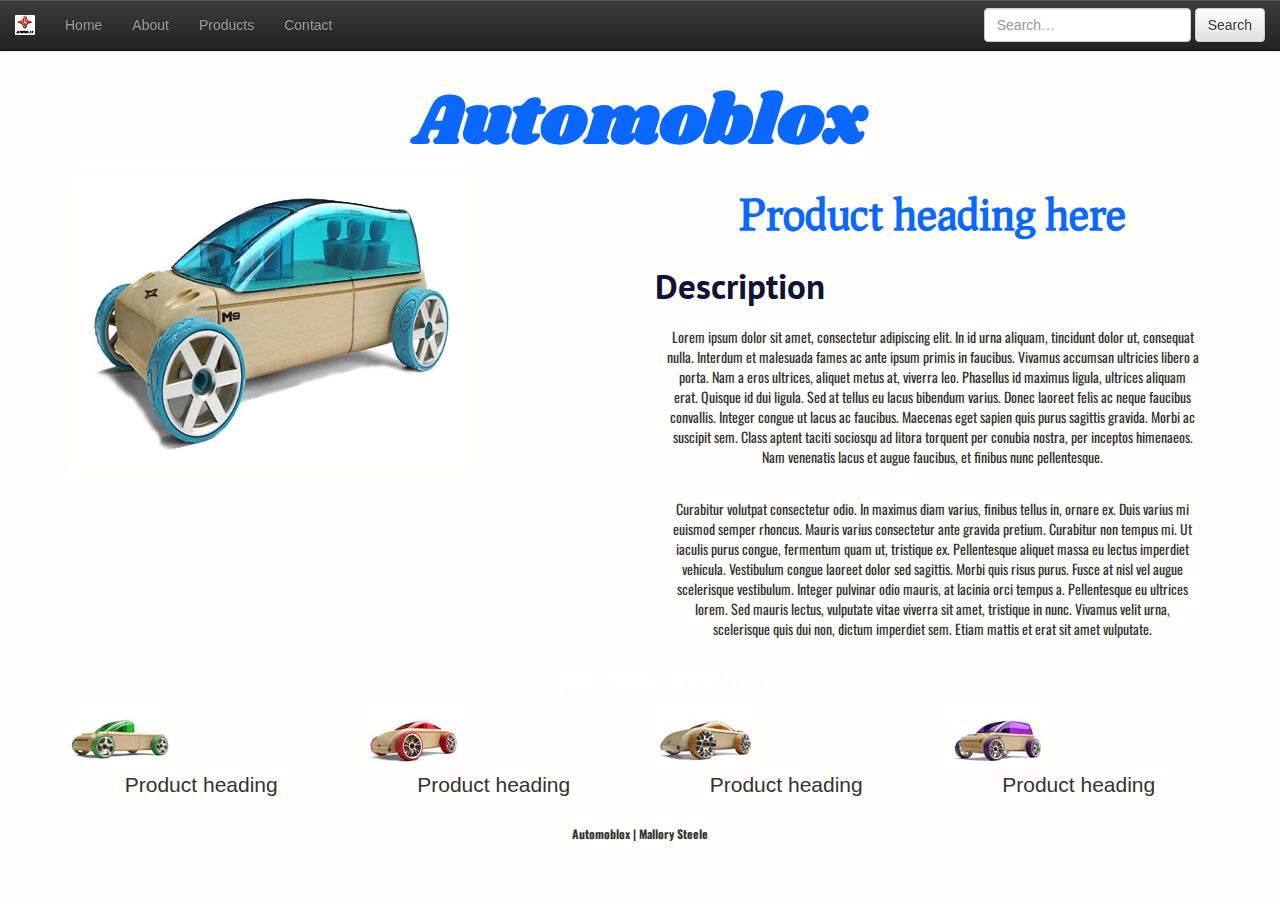
==== blue.html @ 3d512f20 "added images and descriptions" ====
<!DOCTYPE html>
<html lang="en">
	<head>
		<meta charset="utf-8">
		<meta http-equiv="X-UA-Compatible" content="IE=edge">
		<meta name="viewport" content="width=device-width, initial-scale=1">
		<!-- The above 3 meta tags *must* come first in the head; any other head content must come *after* these tags -->
		<title>Automoblox</title>


<!-- css links -->
		<link href="css/bootstrap.min.css" rel="stylesheet">
		<link href="css/bootstrap-theme.min.css" rel="stylesheet">
		<link href="css/custom.css" rel="stylesheet">

<!-- font links -->
<link href="https://fonts.googleapis.com/css?family=Oswald|PT+Sans|Prociono|Shrikhand|Slabo+27px" rel="stylesheet">
		<!-- HTML5 shim and Respond.js for IE8 support of HTML5 elements and media queries -->
		<!-- WARNING: Respond.js doesn't work if you view the page via file:// -->
		<!--[if lt IE 9]>
			<script src="https://oss.maxcdn.com/html5shiv/3.7.3/html5shiv.min.js"></script>
			<script src="https://oss.maxcdn.com/respond/1.4.2/respond.min.js"></script>
		<![endif]-->
	</head>
	<body>
		<div class="container">

		<header>
			<h1 class="blueHeading">Automoblox</h1>
		</header>
		<main>

<!-- navigation -->
<!--Main navigation section  -->
<nav class="navbar navbar-default navbar-fixed-top navbar-inverse">
	<div class="container-fluid">
		<div class="navbar-header">
			<button type="button" class="navbar-toggle collapsed" data-toggle="collapse" data-target="#bs-navbar-collapse-1" aria-expanded="false">
				<span class="sr-only">Toggle navigation</span>
				<span class="glyphicon glyphicon-menu-hamburger"></span>
			</button>
			<a class="navbar-brand" href="/"><img src="img/automoblox_logo.jpg" height="20" width="20" alt="Bootstrap Logo"></a>
		</div><!-- /.navbar-header -->



		<div class="collapse navbar-collapse" id="bs-navbar-collapse-1">
			<ul class="nav navbar-nav">
				<li><a href="#" title="">Home</a></li>
				<li><a href="#" title="">About<span class="sr-only">(current)</span></a></li>
				<li><a href="#" title="">Products<span class="sr-only">(current)</span></a></li>
				<li><a href="#" title="">Contact<span class="sr-only">(current)</span></a></li>
			</ul>
			<form class="navbar-form navbar-right">
				<div class="form-group">
					<input type="search" class="form-control" placeholder="Search…">
					<button type="submit" class="btn btn-default">Search</button>
				</div>
			</form>
		</div><!-- /.navbar-collapse -->
	</div><!-- /.container-fluid -->
</nav>


<div class="row">
<!--main product image  -->
<div class="col-md-6">
  <img src="img/m9_large.jpg" alt="blue car" height="300px" width="400px" />
</div>


<div class="col-md-6">
  <div class="row">
  <!-- Product Heading -->
  <div class="col-md-12">
    <h2 class="blueHeading">Product heading here</h2>
  </div>

  <!-- Product Description -->
  <div class="col-md-12">
    <h3>Description</h3>
    <p>Lorem ipsum dolor sit amet, consectetur adipiscing elit. In id urna aliquam, tincidunt dolor ut, consequat nulla.
      Interdum et malesuada fames ac ante ipsum primis in faucibus. Vivamus accumsan ultricies libero a porta. Nam a eros
      ultrices, aliquet metus at, viverra leo. Phasellus id maximus ligula, ultrices aliquam erat. Quisque id dui ligula.
      Sed at tellus eu lacus bibendum varius. Donec laoreet felis ac neque faucibus convallis. Integer congue ut lacus ac
      faucibus. Maecenas eget sapien quis purus sagittis gravida. Morbi ac suscipit sem. Class aptent taciti sociosqu ad litora
      torquent per conubia nostra, per inceptos himenaeos. Nam venenatis lacus et augue faucibus, et finibus nunc pellentesque.</p>

      <p>Curabitur volutpat consectetur odio. In maximus diam varius, finibus tellus in, ornare ex. Duis varius mi euismod semper
      rhoncus. Mauris varius consectetur ante gravida pretium. Curabitur non tempus mi. Ut iaculis purus congue, fermentum quam
      ut, tristique ex. Pellentesque aliquet massa eu lectus imperdiet vehicula. Vestibulum congue laoreet dolor sed sagittis.
      Morbi quis risus purus. Fusce at nisl vel augue scelerisque vestibulum. Integer pulvinar odio mauris, at lacinia orci tempus
      a. Pellentesque eu ultrices lorem. Sed mauris lectus, vulputate vitae viverra sit amet, tristique in nunc. Vivamus velit urna,
      scelerisque quis dui non, dictum imperdiet sem. Etiam mattis et erat sit amet vulputate.</p>
  </div><!--end of inner row  -->

</div>
</div>
</div><!--end of row  -->


<div class="row">
<!-- Related Items Heading -->
<div class="col-md-4 col-md-push-5">
<h4>Related Products</h4>
</div>
</div>


<div class="row">

  <!--Relate Image1  -->
  <a href="green.html">
  <figure class="col-md-3">
    <img src="img/t9_small.jpg" alt="green car" height="" width="" />
    <figcaption>Product heading</figcaption>
  </figure>
</a>


  <!--Relate Image2  -->
  <a href="red.html">
  <figure class="col-md-3">
    <img src="img/c9_small.jpg" alt="red car" height="" width="" />
    <figcaption>Product heading</figcaption>
  </figure>
</a>


  <!--Relate Image3  -->
  <a href="gold.html">
  <figure class="col-md-3">
    <img src="img/c9s_small.jpg" alt="gold car" height="" width="" />
    <figcaption>Product heading</figcaption>
  </figure>
</a>


  <!--Relate Image4  -->
  <a href="purple.html">
  <figure class="col-md-3">
    <img src="img/x9_small.jpg" alt="purple car" height="" width="" />
    <figcaption>Product heading</figcaption>
  </figure>
</a>

</div>

	</main>
				<p><small><strong>Automoblox | Mallory Steele</strong></small></p>
</div>
<!--end container  -->


		<!-- Script links -->
		<script src="https://ajax.googleapis.com/ajax/libs/jquery/1.12.4/jquery.min.js"></script>
		<script src="js/bootstrap.min.js"></script>
		<script src="js/custom.js"></script>

	</body>
</html>
---- css/custom.css ----
.carousel-control .glyphicon-hand-left,
.carousel-control .glyphicon-hand-right,
.carousel-control .icon-next,
.carousel-control .icon-prev,

{
  position: absolute;
  top: 50%;
  z-index: 5;
  display: inline-block;
  margin-top: -10px;
}

body{
  padding-top: 5%;
  background: #FFFEFB;
}

p{
  padding: 2%;
  color: #333;
  font-family: 'Oswald', sans-serif;
  text-align: center;
}

footer{
  border-top: 2px solid slategrey;
}

h1, h2, h3, h4{
  color: #0F1338;
  font-weight: bold;

}

h1{
  font-family: 'Shrikhand', cursive;
  font-size: 5em;
  color: #0F1338;
  text-align: center;
}

h2{
  font-family: 'Prociono', serif;
  text-align: center;
  font-size: 3em;
}

h3{
    font-family: 'PT Sans', sans-serif;
    font-size: 2.5em;
}

h4{
  color: white;
  font-size: 2em;
}





.item{
  width: auto;
  height: 400px;
}

.item img{
  width: auto;
  height: 400px;
}

.carouselText{
  color: white;
  font-size: 2em;
}

#buy{
  height: 100px;
  width: 500px;
  background: #FFBF28;
  align-content: center;
  font-size: 3em;
}


.purple:hover{
    background-color: #DD9FFF;
}

.red:hover{
    background-color: #FF5E5D;
}

.blue:hover{
    background-color: #70BAFF;
}

a .green:hover{
    background-color: #A1FF9C;
}

.orange:hover{
    background-color: #FF916A;
}

.gold:hover{
    background-color: #E8DA73;
}

/*a:hover{
  background-color: #DD9FFF;
}*/

figcaption{
  text-align: center;
  font-size: 1.5em;
  color: #333333;
}

a.orangeCar:hover{
  color: #FF916A;
}

/*a:hover{
  background-color: grey;
}*/


.purpleHeading{
  color: #8131E8;
}

.orangeHeading{
  color: #FF7814;
}

.blueHeading{
  color: #0B68FF;
}

.goldHeading{
  color: #B66E0D;
}



.redHeading{
  color: #A10F0F;
}


.greenHeading{
  color: #3AB658;
}

.relatedPurple{
  background-color: #8131E8;
}


/*figcaption:hover{
  color: orange;
}*/
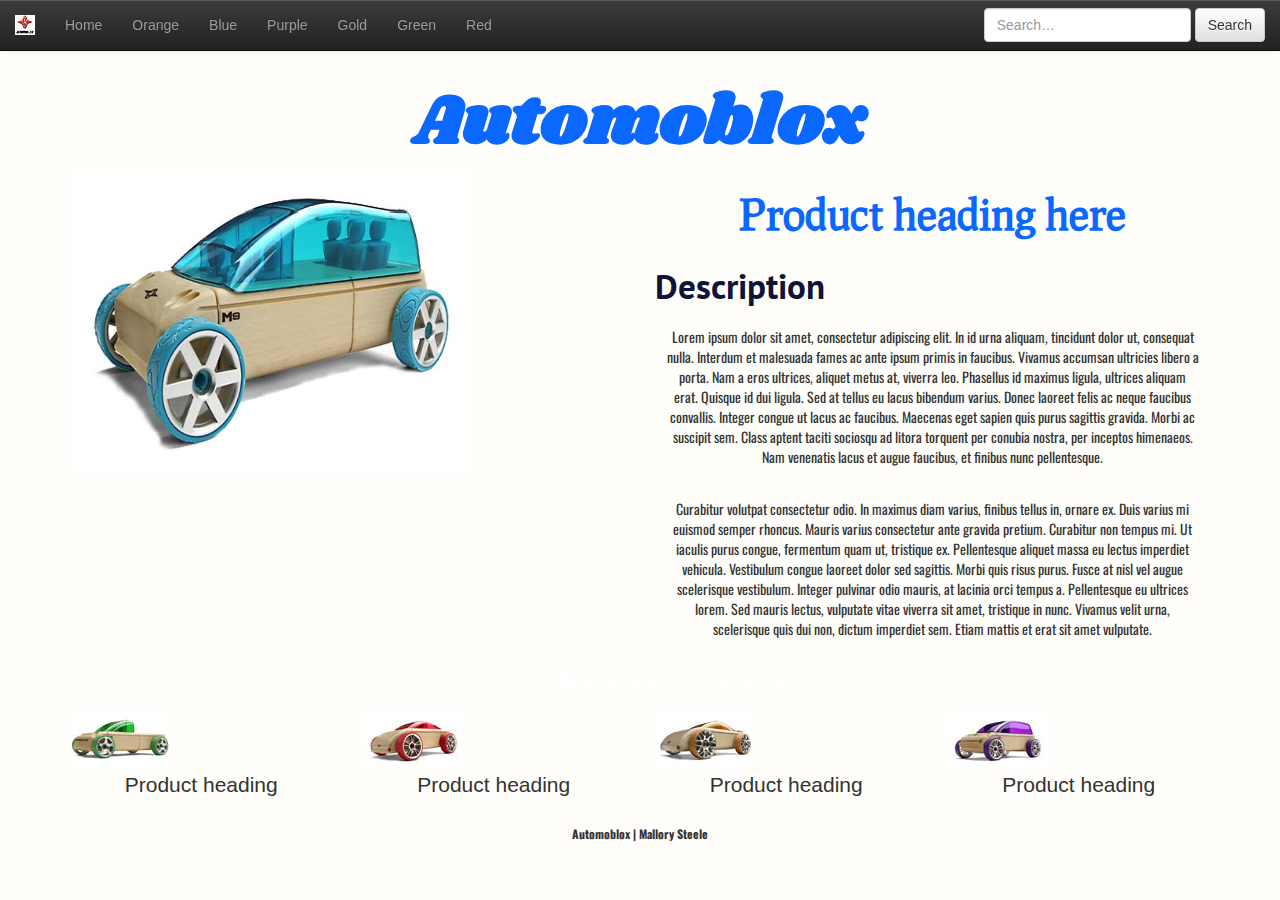
==== commit 99dd9faf: "change navigation" ====
--- a/blue.html
+++ b/blue.html
@@ -45,11 +45,15 @@
 
 
 		<div class="collapse navbar-collapse" id="bs-navbar-collapse-1">
-			<ul class="nav navbar-nav">
-				<li><a href="#" title="">Home</a></li>
-				<li><a href="#" title="">About<span class="sr-only">(current)</span></a></li>
-				<li><a href="#" title="">Products<span class="sr-only">(current)</span></a></li>
-				<li><a href="#" title="">Contact<span class="sr-only">(current)</span></a></li>
+      <ul class="nav navbar-nav">
+				<li><a href="index.html" title="home">Home</a></li>
+				<li><a href="orange.html" title="">Orange<span class="sr-only">(current)</span></a></li>
+				<li><a href="blue.html" title="" class="active">Blue<span class="sr-only">(current)</span></a></li>
+				<li><a href="purple.html" title="">Purple<span class="sr-only">(current)</span></a></li>
+        <li><a href="gold.html" title="">Gold<span class="sr-only">(current)</span></a></li>
+        <li><a href="green.html" title="">Green<span class="sr-only">(current)</span></a></li>
+        <li><a href="red.html" title="" >Red<span class="sr-only">(current)</span></a></li>
+
 			</ul>
 			<form class="navbar-form navbar-right">
 				<div class="form-group">
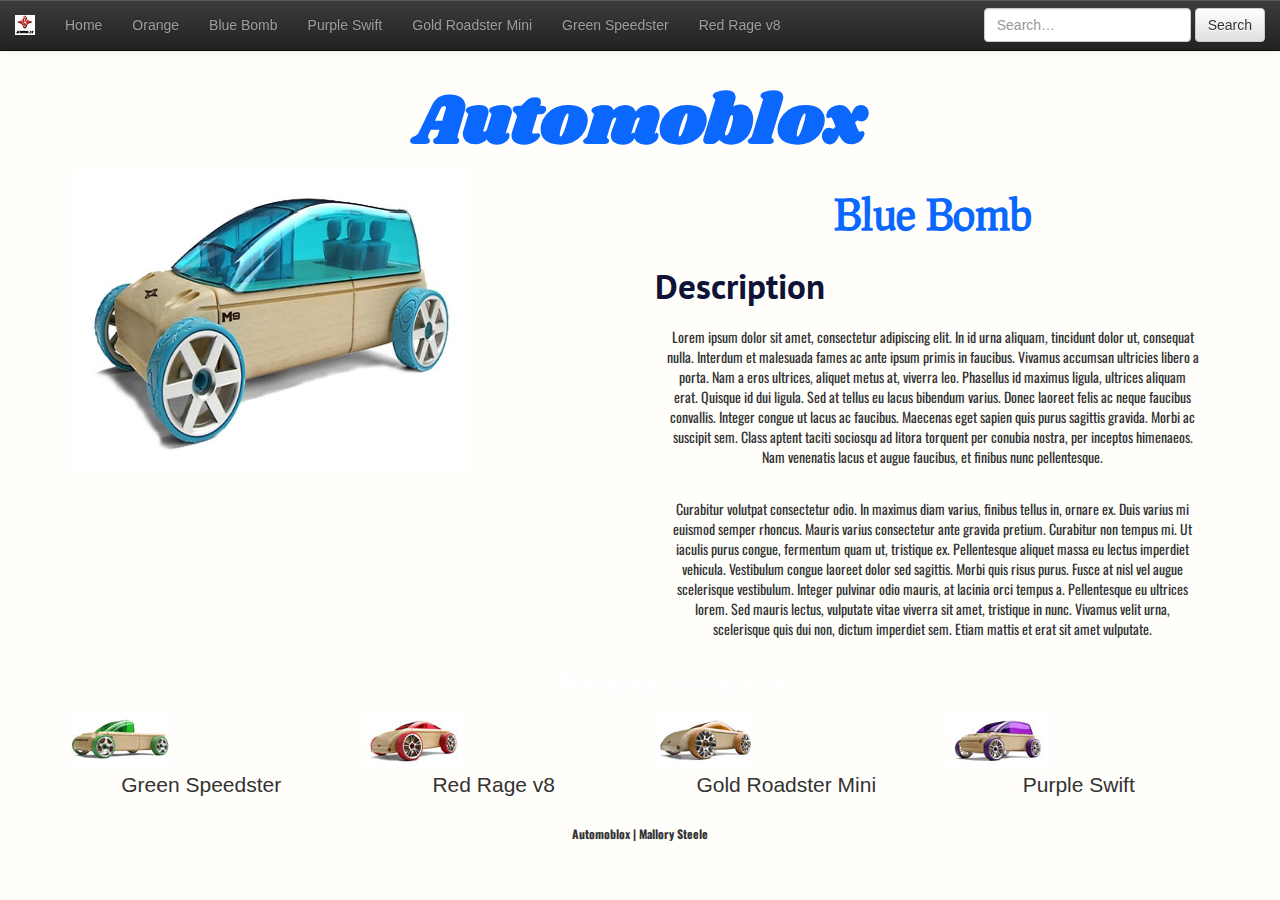
==== commit 5706f681: "added related product headings" ====
--- a/blue.html
+++ b/blue.html
@@ -48,11 +48,11 @@
       <ul class="nav navbar-nav">
 				<li><a href="index.html" title="home">Home</a></li>
 				<li><a href="orange.html" title="">Orange<span class="sr-only">(current)</span></a></li>
-				<li><a href="blue.html" title="" class="active">Blue<span class="sr-only">(current)</span></a></li>
-				<li><a href="purple.html" title="">Purple<span class="sr-only">(current)</span></a></li>
-        <li><a href="gold.html" title="">Gold<span class="sr-only">(current)</span></a></li>
-        <li><a href="green.html" title="">Green<span class="sr-only">(current)</span></a></li>
-        <li><a href="red.html" title="" >Red<span class="sr-only">(current)</span></a></li>
+				<li><a href="blue.html" title="" class="active">Blue Bomb<span class="sr-only">(current)</span></a></li>
+				<li><a href="purple.html" title="">Purple Swift<span class="sr-only">(current)</span></a></li>
+        <li><a href="gold.html" title="">Gold Roadster Mini<span class="sr-only">(current)</span></a></li>
+        <li><a href="green.html" title="">Green Speedster<span class="sr-only">(current)</span></a></li>
+        <li><a href="red.html" title="" >Red Rage v8<span class="sr-only">(current)</span></a></li>
 
 			</ul>
 			<form class="navbar-form navbar-right">
@@ -77,7 +77,7 @@
   <div class="row">
   <!-- Product Heading -->
   <div class="col-md-12">
-    <h2 class="blueHeading">Product heading here</h2>
+    <h2 class="blueHeading">Blue Bomb</h2>
   </div>
 
   <!-- Product Description -->
@@ -117,7 +117,7 @@
   <a href="green.html">
   <figure class="col-md-3">
     <img src="img/t9_small.jpg" alt="green car" height="" width="" />
-    <figcaption>Product heading</figcaption>
+    <figcaption>Green Speedster</figcaption>
   </figure>
 </a>
 
@@ -126,7 +126,7 @@
   <a href="red.html">
   <figure class="col-md-3">
     <img src="img/c9_small.jpg" alt="red car" height="" width="" />
-    <figcaption>Product heading</figcaption>
+    <figcaption>Red Rage v8</figcaption>
   </figure>
 </a>
 
@@ -135,7 +135,7 @@
   <a href="gold.html">
   <figure class="col-md-3">
     <img src="img/c9s_small.jpg" alt="gold car" height="" width="" />
-    <figcaption>Product heading</figcaption>
+    <figcaption>Gold Roadster Mini</figcaption>
   </figure>
 </a>
 
@@ -144,7 +144,7 @@
   <a href="purple.html">
   <figure class="col-md-3">
     <img src="img/x9_small.jpg" alt="purple car" height="" width="" />
-    <figcaption>Product heading</figcaption>
+    <figcaption>Purple Swift</figcaption>
   </figure>
 </a>
 
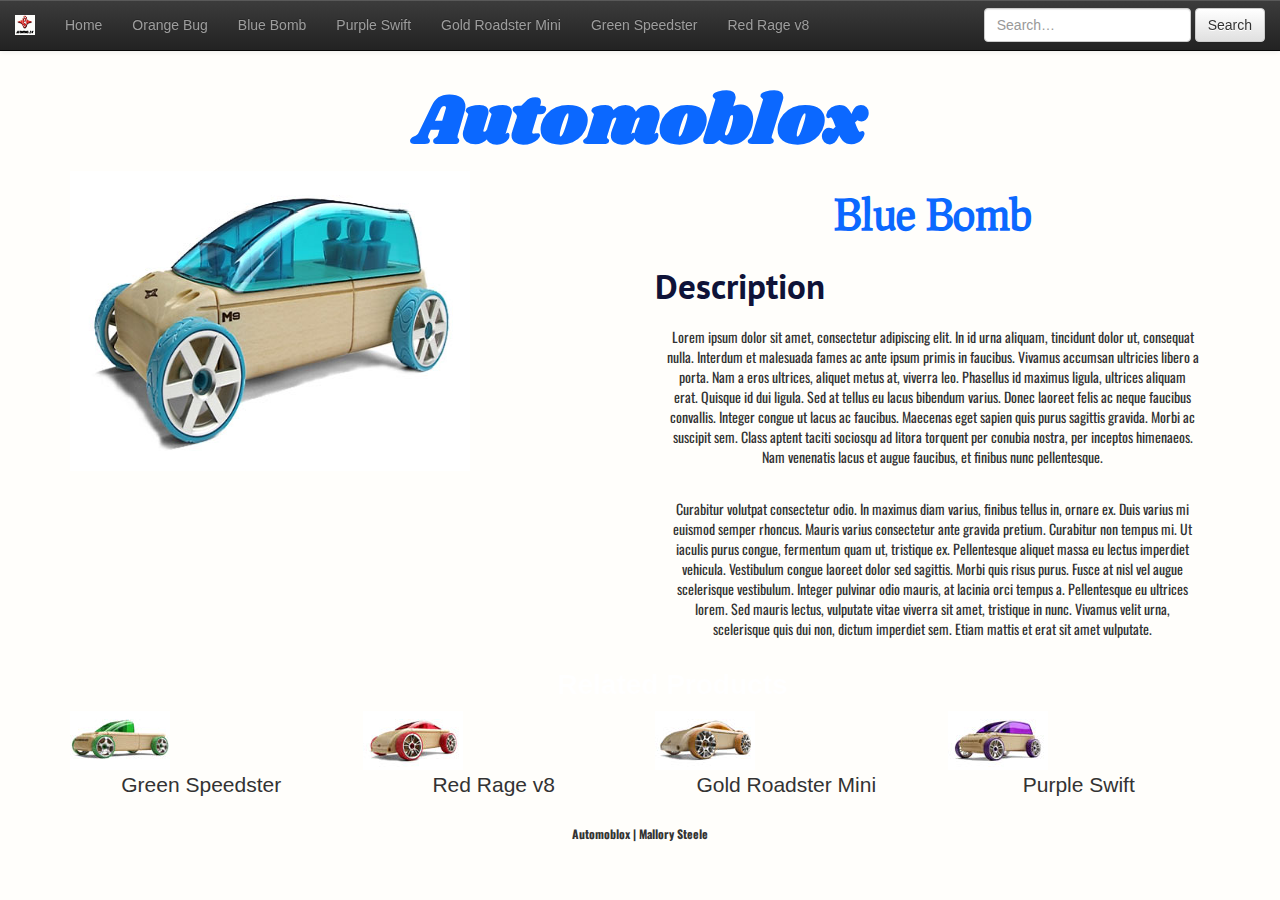
==== commit fe14d181: "orange heading" ====
--- a/blue.html
+++ b/blue.html
@@ -47,7 +47,7 @@
 		<div class="collapse navbar-collapse" id="bs-navbar-collapse-1">
       <ul class="nav navbar-nav">
 				<li><a href="index.html" title="home">Home</a></li>
-				<li><a href="orange.html" title="">Orange<span class="sr-only">(current)</span></a></li>
+				<li><a href="orange.html" title="">Orange Bug<span class="sr-only">(current)</span></a></li>
 				<li><a href="blue.html" title="" class="active">Blue Bomb<span class="sr-only">(current)</span></a></li>
 				<li><a href="purple.html" title="">Purple Swift<span class="sr-only">(current)</span></a></li>
         <li><a href="gold.html" title="">Gold Roadster Mini<span class="sr-only">(current)</span></a></li>
